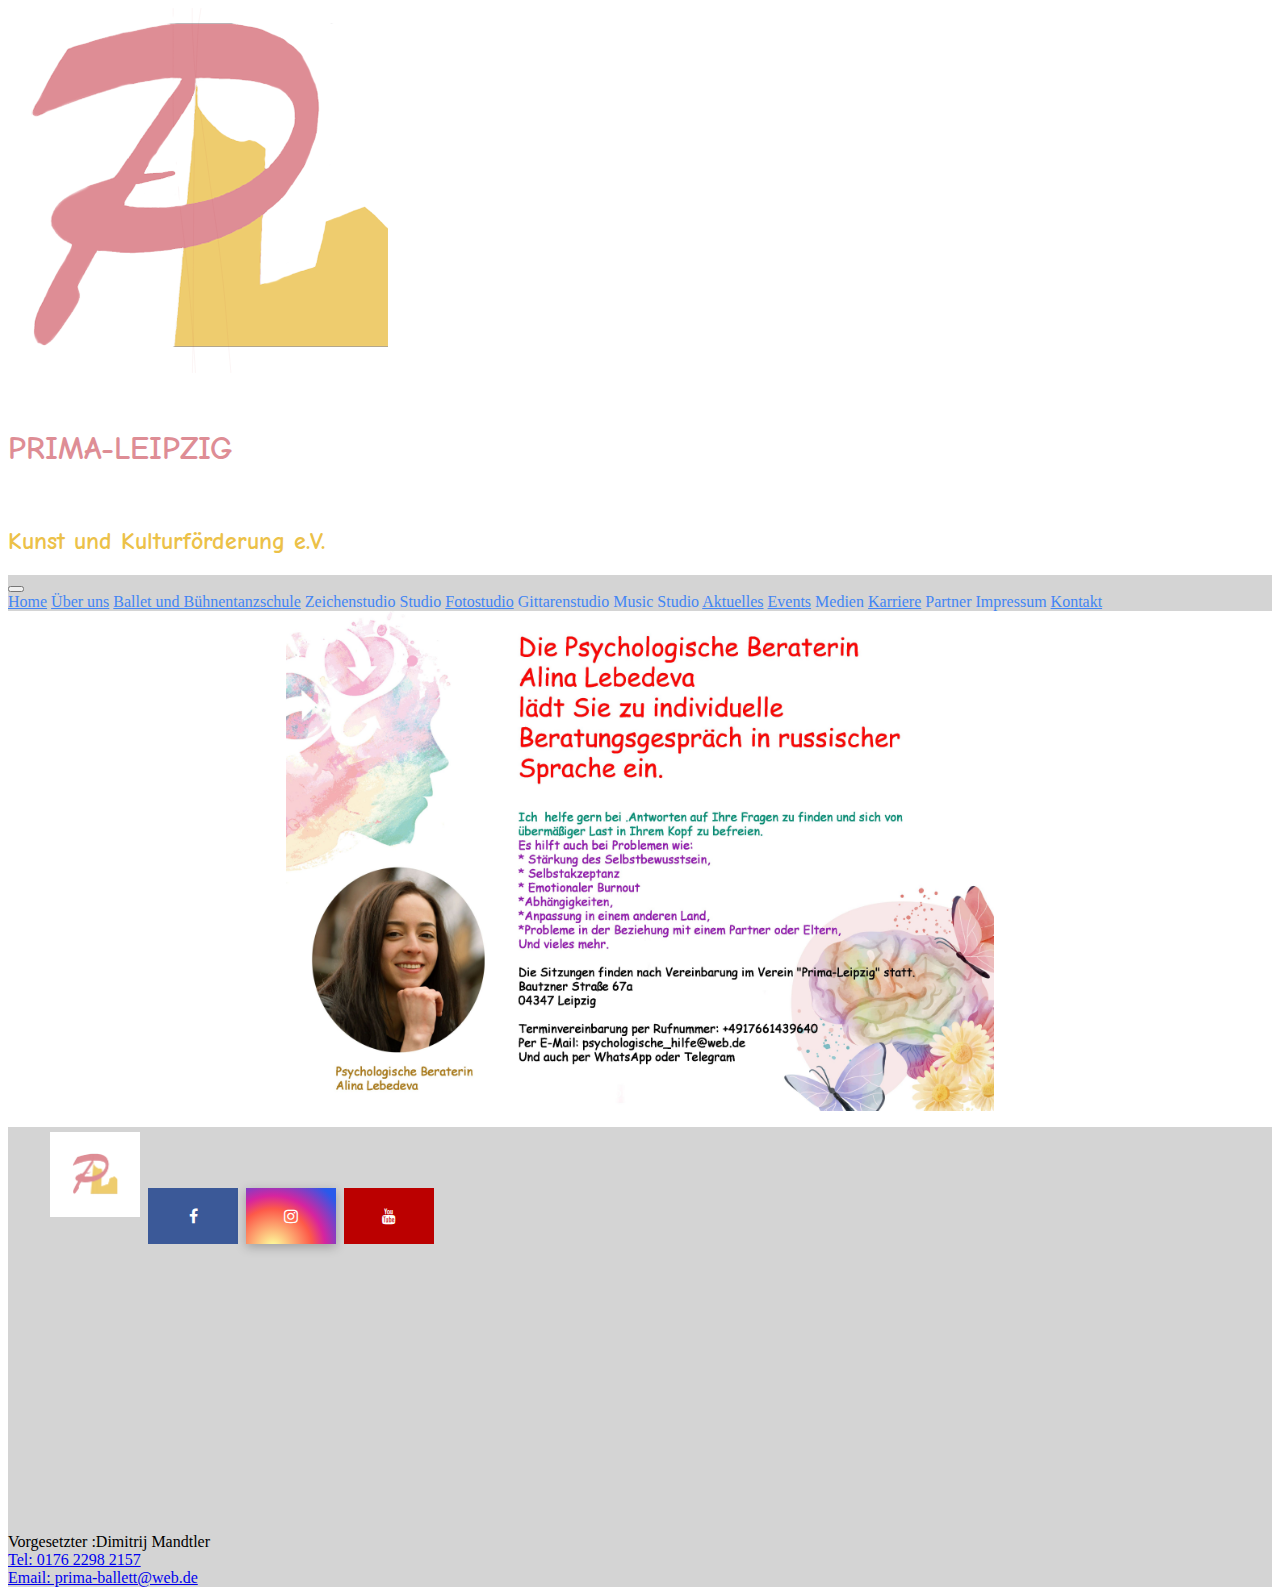
==== actuelles.html @ 97501a6d "actuelles" ====
<!DOCTYPE html>
<html lang="de">
<head>
    <meta charset="UTF-8">
    <meta http-equiv="X-UA-Compatible" content="IE=edge">
    <meta name="viewport" content="width=device-width, initial-scale=1.0">
    <meta name="description" content="Prima verein, Ballet und Bühnentanzschule, Zeichenstudio Studio, Fotostudio, Gittarenstudio, Music Studio, PRIMA-LEIPZIG, Kunst und Kulturförderung, Verein">
    <link rel="stylesheet" href="style.css"> 
    <!-- fonts -->
    <!-- font-family: 'Comic Neue', cursive; -->
    <link rel="stylesheet" href="https://cdnjs.cloudflare.com/ajax/libs/font-awesome/4.7.0/css/font-awesome.min.css">
    <link rel="preconnect" href="https://fonts.googleapis.com">
    <link rel="preconnect" href="https://fonts.gstatic.com" crossorigin>
    <link href="https://fonts.googleapis.com/css2?family=Comic+Neue:ital,wght@1,700&display=swap" rel="stylesheet">
<!-- bootstrap link -->    
    <link href="https://cdn.jsdelivr.net/npm/bootstrap@5.1.3/dist/css/bootstrap.min.css" rel="stylesheet" integrity="sha384-1BmE4kWBq78iYhFldvKuhfTAU6auU8tT94WrHftjDbrCEXSU1oBoqyl2QvZ6jIW3" crossorigin="anonymous">
    <title>Prima verein</title>
</head>
<body>
  <!--header  -->
    <div class="header">
        <div class="container">
            <div class="row">
              <div class="col col-lg-2">
                <img src="./images/logos/logo verein.png" class="img-fluid" alt="logo verein">
              </div>
              <div class="col text-center">
                <h1 class="prima">PRIMA-LEIPZIG</h1> <br> <h2 class="comicfont">Kunst und Kulturförderung e.V.</h2>
              </div>
          </div>
    </div>

<!-- Navbar -->
    <nav class="navbar navbar-expand-lg navbar-light bg-light ">
        <div class="container-fluid ">
          <!-- <a class="navbar-brand" href="#">Navbar</a> -->
          <button class="navbar-toggler" type="button" data-bs-toggle="collapse" data-bs-target="#navbarNavAltMarkup" aria-controls="navbarNavAltMarkup" aria-expanded="false" aria-label="Toggle navigation">
            <span class="navbar-toggler-icon"></span>
          </button>
          <div class="collapse navbar-collapse" id="navbarNavAltMarkup">
            <div class="navbar-nav ">
              <a class="nav-link active text-primary" aria-current="page" href="./index.html">Home</a>
              <a class="nav-link text-primary" href="./uberuns.html">Über uns</a>
              <a class="nav-link text-primary" href="http://www.prima-ballett.de/" target="_blank" rel="noopener noreferrer">Ballet und Bühnentanzschule</a>
              <a class="nav-link text-primary">Zeichenstudio Studio</a>
              <a class="nav-link text-primary" href="https://www.instagram.com/allaprimafoto/" target="_blank" rel="noopener noreferrer">Fotostudio</a>
              <a class="nav-link text-primary">Gittarenstudio</a>
              <a class="nav-link text-primary">Music Studio</a>
              <a class="nav-link text-primary" href="./actuelles.html">Aktuelles</a>
              <a class="nav-link text-primary" href="./events.html">Events</a>
              <a class="nav-link text-primary" >Medien</a>
              <a class="nav-link text-primary" href="./karriere.html">Karriere</a>
              <a class="nav-link text-primary" >Partner</a>
              <a class="nav-link text-primary" >Impressum</a>
              <a class="nav-link text-primary" href="./contact.html">Kontakt</a>
              
            </div>
          </div>
        </div>
      </nav>

      <div>
        <img src="./images/actuelles/Werbung Psyhologie Alina-Prima Leipzig auf deutsch.jpg" class="psyhologie" alt="psyhologie">
      </div>

      <!-- footer -->
      <div class="container-fluid #footer">
        <div class="row">
          <div class="col align-self-center">
            <ul class="nav flex-column">
              <a href="#"> <img class="fa fa-logo" src="./images/logos/logo verein.png" class="img-fluid" alt="logo verein"></a>
              <a href="https://www.facebook.com/Prima-Leipzig-Kunst-und-Kulturf%C3%B6rderung-eV-103148522147472" target="_blank" rel="noopener noreferrer" class="fa fa-facebook"></a>
              <a href="https://www.instagram.com/prima_leipzig.e.v/" target="_blank" rel="noopener noreferrer" class="fa fa-instagram"></a>
              <a href="https://www.youtube.com/channel/UCX-TPYa_yRyRYzC_otLRWRw" target="_blank" rel="noopener noreferrer" class="fa fa-youtube"></a>
            </ul>
          </div>
          <div class="col align-self-center">
            <div class="container align-self-center">
                <div class="row">

                  <!-- <div class="col text-center align-self-center " id="map-container-google-2" class="z-depth-1-half map-container" style="height: 500px">
                    <iframe src="https://maps.google.com/maps?q=prima%20leipzig&t=&z=13&ie=UTF8&iwloc=&output=embed" frameborder="0"
                      style="border:0" allowfullscreen></iframe>
                  </div> -->

                  <div class="col">
                    <div class="mapouter"><div class="gmap_canvas"><iframe width="329" height="268" id="gmap_canvas" src="https://maps.google.com/maps?q=prima%20leipzig&t=&z=13&ie=UTF8&iwloc=&output=embed" frameborder="0" scrolling="no" marginheight="0" marginwidth="0"></iframe><br><style>.mapouter{position:relative;text-align:center;height:268px;width:392px;}</style><a href="https://www.embedgooglemap.net">embedgooglemap.net</a><style>.gmap_canvas {overflow:hidden;background:none!important;height:268px;width:392px;}</style></div></div>
                  </div>
                </div>
              </div>
          </div>
          <div class="col text-center">
            <div class="row flex-column text-center">
                <div class="col">
                    Vorgesetzter :Dimitrij Mandtler
                </div>
                <div class="col">
                  <a href="tel:0176 229 82 157">Tel: 0176 2298 2157</a>
                </div>
                <div class="col">
                  <a href="mailto: prima-ballett@web.de">Email: prima-ballett@web.de</a>
                </div>
              </div>
          </div>
        </div>
      </div>









<!-- Bootstrap js -->
    <script src="https://cdn.jsdelivr.net/npm/bootstrap@5.1.3/dist/js/bootstrap.bundle.min.js" integrity="sha384-ka7Sk0Gln4gmtz2MlQnikT1wXgYsOg+OMhuP+IlRH9sENBO0LRn5q+8nbTov4+1p" crossorigin="anonymous"></script>
</body>
</html>
---- style.css ----
.prima {
    padding-top: 2rem;
    font-family: 'Comic Neue', cursive;
    color: #DE8D95;
}

.comicfont {
    color: #ecc148;
    font-family: 'Comic Neue', cursive;
}

.navbar .navbar-nav .nav-link {
    color: #4285F4 !important;
    
  }
.navbar .navbar-nav .nav-link:hover {
    color: rgb(4, 0, 255) !important;
    background: lightblue;
  }

.carousel-inner > .carousel-item > img {
   height: 500px;
   object-fit: contain;
   width: 100%;
  }

.carousel-inner > .carousel-item {
      width: 100%; 
  }

.carousel-control-prev-icon{
    background-color: rgb(92, 87, 87);
}

.carousel-control-next-icon{
    background-color: rgb(92, 87, 87);
}

#discription { 
    background-color: rgb(201, 201, 201);
    color: #4285F4 !important;
    border-radius: 20px;
    padding-left: 20%;
    padding-right: 20%;
    margin-bottom: 1%;
    text-align: justify;
}


.angebot {
    text-align: center;
    color: red;
    margin: 2%;
}

.angebot > h2 {
    font-size: 2.5em;
}

.card-group > .card > img {
    height: 100%;
}

.red {
    color: red;
}

.cardGroupLogo {
    padding: 20px;
    width: 90px;
    height: 75px;
    
}

.container-fluid {
    background-color: #d4d4d4;
}


/* footer */

  .mapouter, .gmap_canvas {
    width: 329px !important;
  }

  .mapouter {
    margin-left: 25%;
  }
/* social media icon */
.fa {
    
    padding: 20px;
    font-size: 30px;
    width: 50px;
    text-align: center;
    text-decoration: none;
    margin: 5px 2px;
  }
 
  .fa-logo{
    padding: 20px;
    background: white;
    width: 50px;
    text-align: center;
    margin: 5px 2px;
  }
  
.fa-facebook {
    background: #3B5998;
    color: white;
}

.fa-instagram {
  color: #fff;
  background: #d6249f;
  background: radial-gradient(circle at 30% 107%, #fdf497 0%, #fdf497 5%, #fd5949 45%,#d6249f 60%,#285AEB 90%);
  box-shadow: 0px 3px 10px rgba(0,0,0,.25);
}

.fa-youtube {
    background: #bb0000;
    color: white;
}

.fa:hover {
    opacity: 0.7;
} 

/* uber uns */

.unsereTeamFoto  {
    display: flex;
    align-items: center;
    justify-content: center;
    height: auto;
    margin: 50px;
   /*  object-fit: contain; */
    /* width: 100%; */
    
}

.unsereTeamFoto > img {
    border: 5px solid red;
}

.uberUnsText {
    padding-top: 15px;
    padding-bottom: 15px;
    background-color: #D4D4D4;
    color: #4285F4 !important;
    border-radius: 20px;
    padding-left: 15%;
    padding-right:15%;
}

#unsereTeam {
   height: 500px;
   object-fit: contain;
   width: 100%;
}
/* karriere */

.wirsuchendich  {
    display: flex;
    align-items: center;
    justify-content: center;
    height: 1000px;
    margin: 50px;
    object-fit: contain;
    width: 100%;

}

.psyhologie  {
    display: flex;
    align-items: center;
    justify-content: center;
    height: 500px;
    margin: 0px;
    object-fit: contain;
    width: 100%;

}

@media screen and (max-width: 920px) {
        
    #footer {
        display: flex !important;
        flex-direction: row !important;
    }
    .mapouter {
        margin-left: 0px;
    }
    .wirsuchendich  {
        display: flex;
        align-items: center;
        justify-content: center;
        height: 500px;
        margin: 0px;
        object-fit: fill;
        width: 100%;
        
    }
    .psyhologie  {
        display: flex;
        align-items: center;
        justify-content: center;
        height: 350px;
        margin: 0px;
        object-fit: fill;
        width: 100%;
        
    }
    .unsereTeamFoto > img {
        display: flex;
        align-items: center;
        justify-content: center;
        height: 200px;
        margin: 0px;
        object-fit: fill;
        width: 100%;
        
    }
    #events {
        font-size: 16px;
    }
}
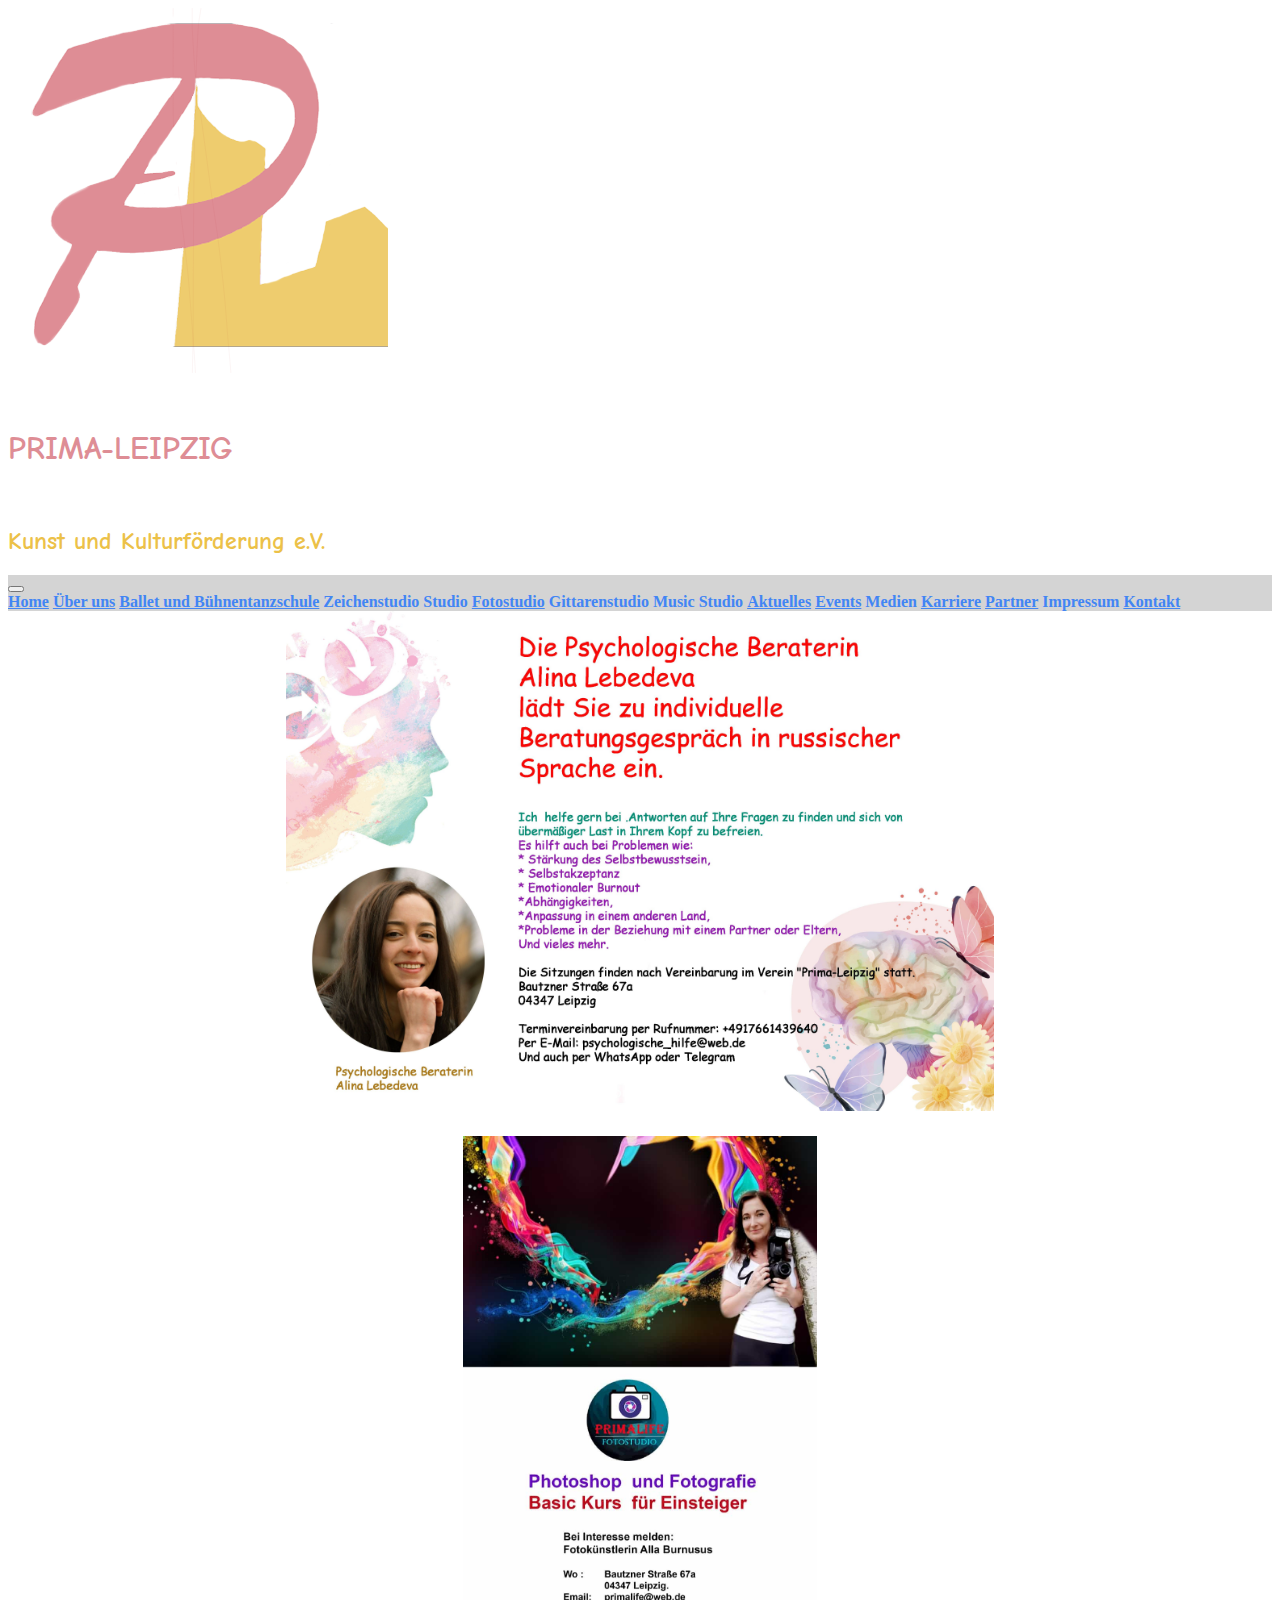
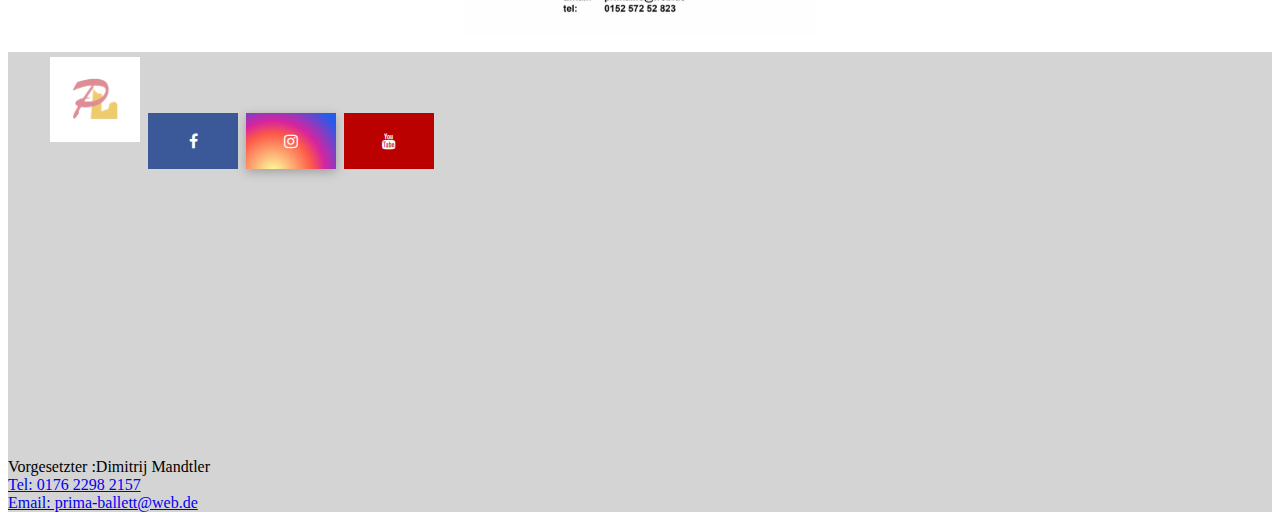
==== commit 6ef56686: "photo kurs in actualles added" ====
--- a/actuelles.html
+++ b/actuelles.html
@@ -50,7 +50,7 @@
               <a class="nav-link text-primary" href="./events.html">Events</a>
               <a class="nav-link text-primary" >Medien</a>
               <a class="nav-link text-primary" href="./karriere.html">Karriere</a>
-              <a class="nav-link text-primary" >Partner</a>
+              <a class="nav-link text-primary" href="./partner.html">Partner</a>
               <a class="nav-link text-primary" >Impressum</a>
               <a class="nav-link text-primary" href="./contact.html">Kontakt</a>
               
@@ -60,14 +60,18 @@
       </nav>
 
       <div>
-        <img src="./images/actuelles/Werbung Psyhologie Alina-Prima Leipzig auf deutsch.jpg" class="psyhologie" alt="psyhologie">
+        <img src="./images/actuelles/Werbung Psyhologie Alina-Prima Leipzig auf deutsch.jpg" class="psyhologie" alt="psyhologie img">
+      </div>
+
+      <div>
+        <img src="./images/actuelles/WhatsApp Image 2023-03-10 at 10.17.15.jpeg" width="3540px" height="2580" class="basicoursephoto" alt="basic course img">
       </div>
 
       <!-- footer -->
-      <div class="container-fluid #footer">
+      <div class="container-fluid">
         <div class="row">
           <div class="col align-self-center">
-            <ul class="nav flex-column">
+            <ul class="nav flex-column" id="footerul">
               <a href="#"> <img class="fa fa-logo" src="./images/logos/logo verein.png" class="img-fluid" alt="logo verein"></a>
               <a href="https://www.facebook.com/Prima-Leipzig-Kunst-und-Kulturf%C3%B6rderung-eV-103148522147472" target="_blank" rel="noopener noreferrer" class="fa fa-facebook"></a>
               <a href="https://www.instagram.com/prima_leipzig.e.v/" target="_blank" rel="noopener noreferrer" class="fa fa-instagram"></a>
@@ -84,7 +88,7 @@
                   </div> -->
 
                   <div class="col">
-                    <div class="mapouter"><div class="gmap_canvas"><iframe width="329" height="268" id="gmap_canvas" src="https://maps.google.com/maps?q=prima%20leipzig&t=&z=13&ie=UTF8&iwloc=&output=embed" frameborder="0" scrolling="no" marginheight="0" marginwidth="0"></iframe><br><style>.mapouter{position:relative;text-align:center;height:268px;width:392px;}</style><a href="https://www.embedgooglemap.net">embedgooglemap.net</a><style>.gmap_canvas {overflow:hidden;background:none!important;height:268px;width:392px;}</style></div></div>
+                    <div class="mapouter"><div class="gmap_canvas"><iframe width="329" height="268" id="gmap_canvas" src="https://maps.google.com/maps?q=prima%20verein&t=&z=13&ie=UTF8&iwloc=&output=embed" frameborder="0" scrolling="no" marginheight="0" marginwidth="0"></iframe><br><style>.mapouter{position:relative;text-align:center;height:268px;width:392px;}</style><a href="https://www.embedgooglemap.net">embedgooglemap.net</a><style>.gmap_canvas {overflow:hidden;background:none!important;height:268px;width:392px;}</style></div></div>
                   </div>
                 </div>
               </div>
--- a/style.css
+++ b/style.css
@@ -13,7 +13,7 @@
 
 .navbar .navbar-nav .nav-link {
     color: #4285F4 !important;
-    
+    font-weight: bold;
   }
 .navbar .navbar-nav .nav-link:hover {
     color: rgb(4, 0, 255) !important;
@@ -80,7 +80,7 @@
 
 
 /* footer */
-
+    
   .mapouter, .gmap_canvas {
     width: 329px !important;
   }
@@ -172,6 +172,7 @@
     width: 100%;
 
 }
+/* actuelles */
 
 .psyhologie  {
     display: flex;
@@ -181,15 +182,22 @@
     margin: 0px;
     object-fit: contain;
     width: 100%;
-
+}
+
+.basicoursephoto{
+    padding-top: 25px;
+    width: 100%;
+    display: flex;
+    align-items: center;
+    justify-content: center;
+    height: 500px;
+    margin: 0px;
+    object-fit: contain;
 }
 
 @media screen and (max-width: 920px) {
         
-    #footer {
-        display: flex !important;
-        flex-direction: row !important;
-    }
+   
     .mapouter {
         margin-left: 0px;
     }
@@ -207,7 +215,7 @@
         display: flex;
         align-items: center;
         justify-content: center;
-        height: 350px;
+        height: 300px;
         margin: 0px;
         object-fit: fill;
         width: 100%;
@@ -226,5 +234,16 @@
     #events {
         font-size: 16px;
     }
-}
-
+
+    #footerul {
+        flex-direction: row !important;
+        flex-wrap: nowrap;
+        justify-content: center;
+        margin: 20px;
+    }
+
+    #footerul :nth-child(1) img {
+        padding-bottom: 30px;
+    }
+}
+
